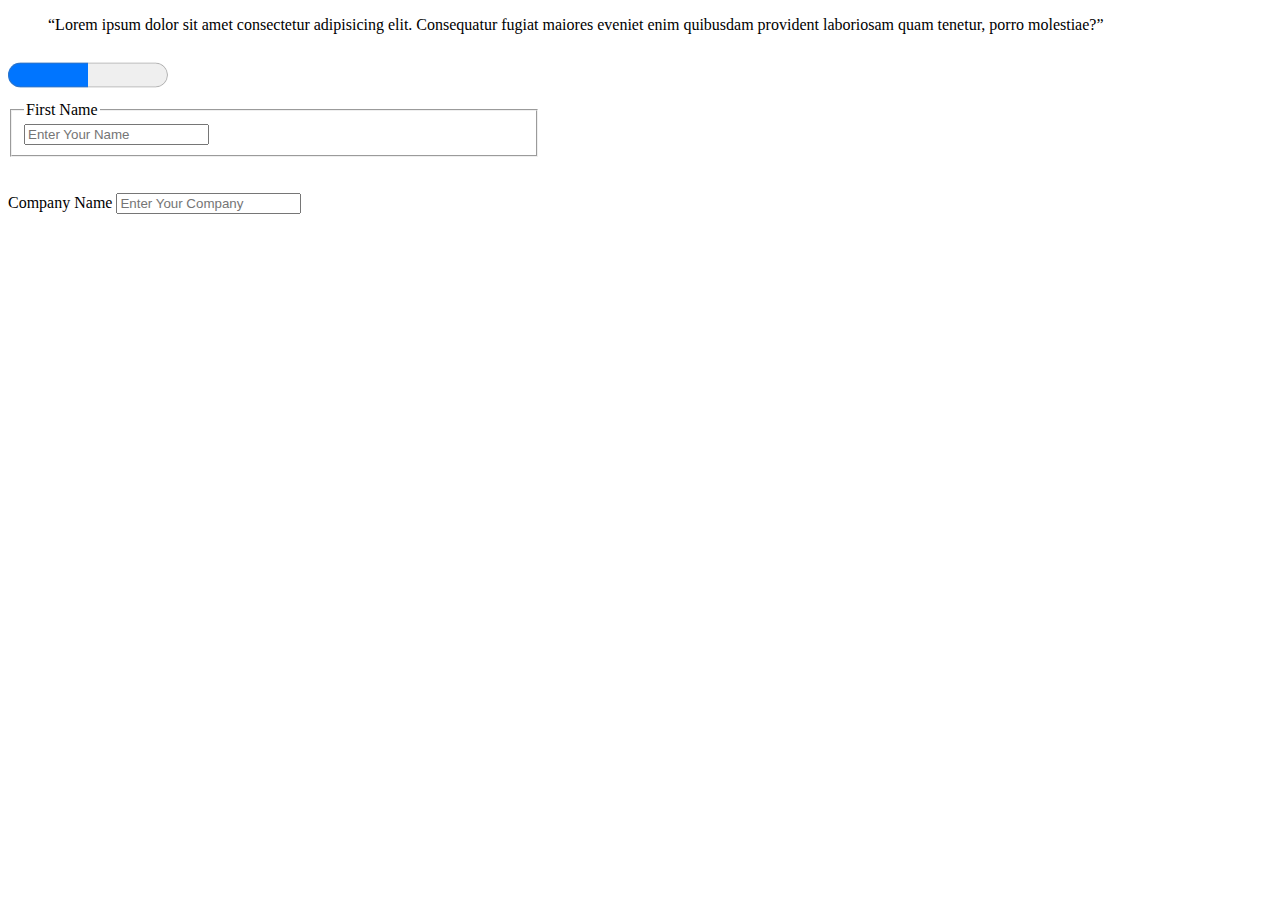
==== HTML/pracitse.html @ 468a3e13 "again" ====
<!DOCTYPE html>
<html lang="en">
<head>
    <meta charset="UTF-8">
    <meta http-equiv="X-UA-Compatible" content="IE=edge">
    <meta name="viewport" content="width=device-width, initial-scale=1.0">
    <title>Document</title>
</head>
<body>
    <blockquote>
        <q>Lorem ipsum dolor sit amet consectetur adipisicing elit. Consequatur fugiat maiores eveniet enim quibusdam provident laboriosam quam tenetur, porro molestiae?</q>
    </blockquote>

    <!-- progress -->
    <progress value="50" max="100" style="height:50px; "></progress>

<!-- fieldset/legend -->

<form action="">
    <fieldset style="width: 500px;">
        <legend>First Name</legend>
        <input type="text" placeholder="Enter Your Name">
    </fieldset>
</form>
<br>
<br>

<!-- datalist -->

<form action="">
    <label for="company_Name">Company Name</label>
    <input list="Company" id="company_Name" placeholder="Enter Your Company">
    <datalist id="Company">
        <option value="Tata"></option>
        <option value="Bajaj"></option>
        <option value="Apache"></option>
    </datalist>
</form>








</body>
</html>
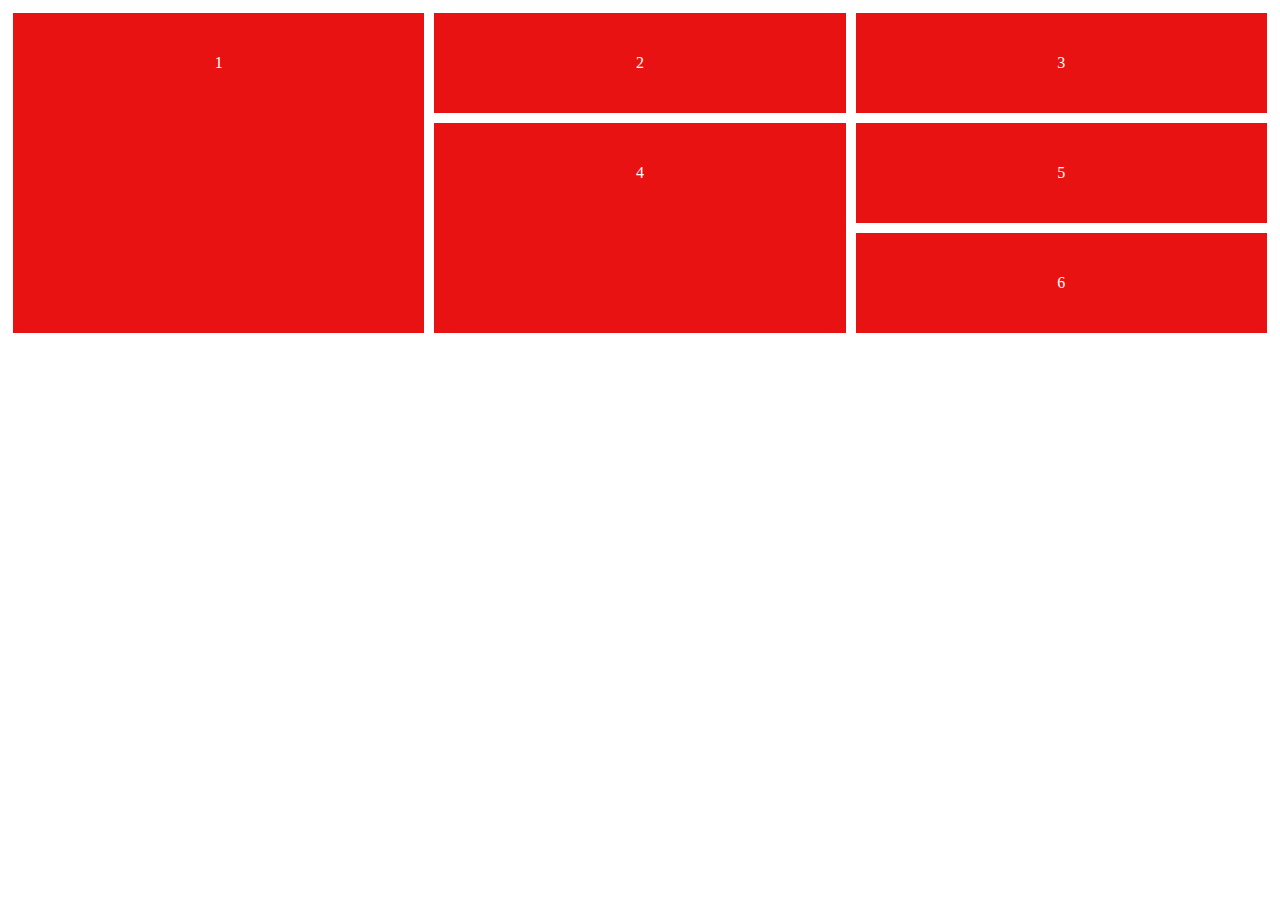
==== commit 477b3eab: "css grid" ====
--- a/HTML/pracitse.html
+++ b/HTML/pracitse.html
@@ -4,45 +4,18 @@
     <meta charset="UTF-8">
     <meta http-equiv="X-UA-Compatible" content="IE=edge">
     <meta name="viewport" content="width=device-width, initial-scale=1.0">
-    <title>Document</title>
+    <title>CSS grid</title>
+    <link rel="stylesheet" href="../CSS/any.css">
 </head>
 <body>
-    <blockquote>
-        <q>Lorem ipsum dolor sit amet consectetur adipisicing elit. Consequatur fugiat maiores eveniet enim quibusdam provident laboriosam quam tenetur, porro molestiae?</q>
-    </blockquote>
-
-    <!-- progress -->
-    <progress value="50" max="100" style="height:50px; "></progress>
-
-<!-- fieldset/legend -->
-
-<form action="">
-    <fieldset style="width: 500px;">
-        <legend>First Name</legend>
-        <input type="text" placeholder="Enter Your Name">
-    </fieldset>
-</form>
-<br>
-<br>
-
-<!-- datalist -->
-
-<form action="">
-    <label for="company_Name">Company Name</label>
-    <input list="Company" id="company_Name" placeholder="Enter Your Company">
-    <datalist id="Company">
-        <option value="Tata"></option>
-        <option value="Bajaj"></option>
-        <option value="Apache"></option>
-    </datalist>
-</form>
-
-
-
-
-
-
-
+    <div class="grid-container">
+        <div class="grid-item">1</div>
+        <div class="grid-item">2</div>
+        <div class="grid-item">3</div>
+        <div class="grid-item">4</div>
+        <div class="grid-item">5</div>
+        <div class="grid-item">6</div>
+    </div>
 
 </body>
 </html>--- a/CSS/any.css
+++ b/CSS/any.css
@@ -0,0 +1,34 @@
+.grid-container{
+  display: grid;
+  grid-template-columns: auto auto auto;
+  
+  
+}
+
+.grid-item{
+  
+  /* height: 100px;
+  width: 100px; */
+  background: #e91212;
+  margin: 5px;
+  text-align: center;
+  line-height: 100px;
+  color: #fff;
+}
+
+.grid-item:nth-child(1){
+  grid-row-start: 1;
+  grid-row-end: 4;
+}
+
+.grid-item:nth-child(3){
+  grid-column-start: 3;
+  grid-row-start: 1;
+  grid-row-end: ;
+}
+
+.grid-item:nth-child(4){
+  grid-column-start: 2;
+  grid-row-start: 2;
+  grid-row-end: 6;
+}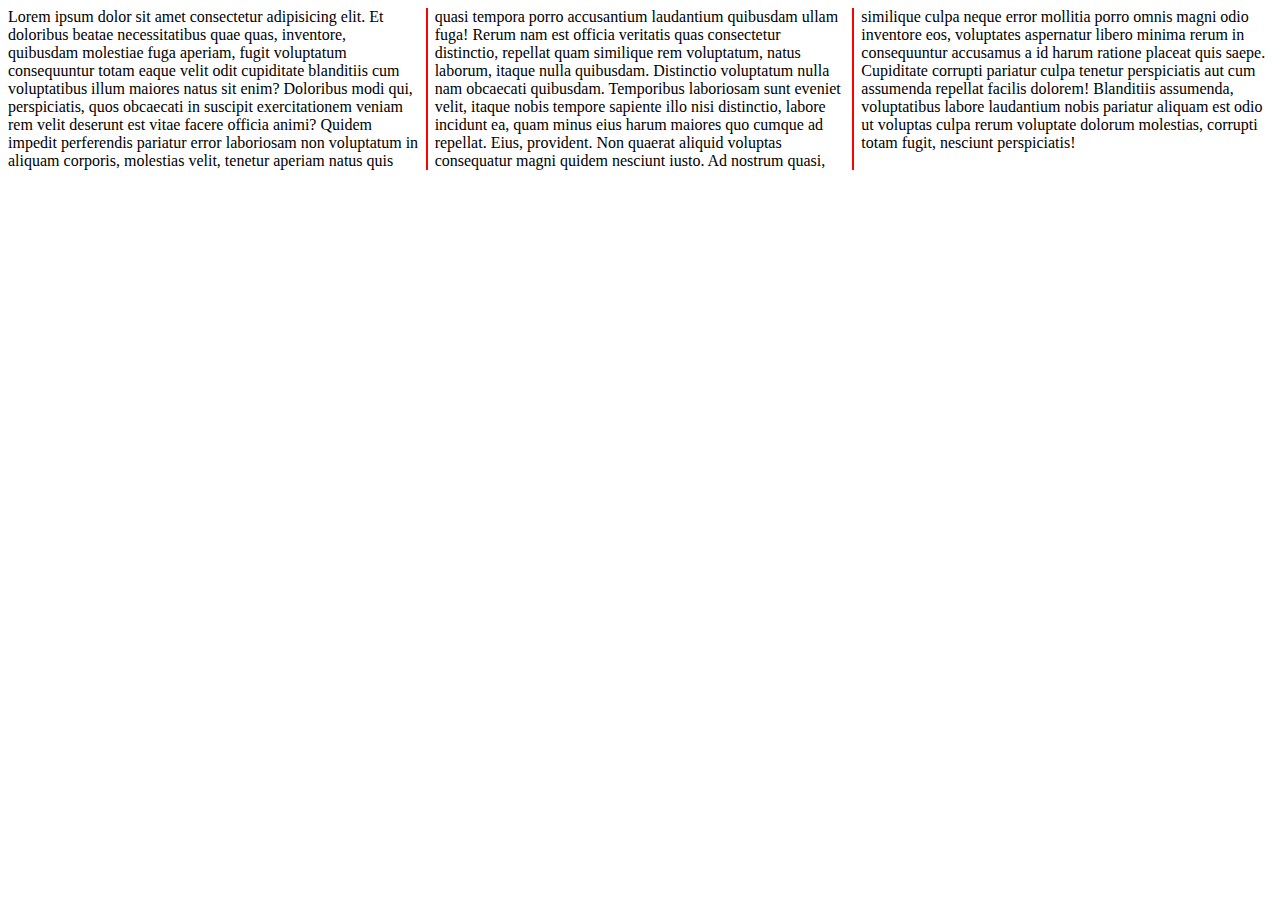
==== commit 08416765: "column rule" ====
--- a/HTML/pracitse.html
+++ b/HTML/pracitse.html
@@ -8,13 +8,8 @@
     <link rel="stylesheet" href="../CSS/any.css">
 </head>
 <body>
-    <div class="grid-container">
-        <div class="grid-item">1</div>
-        <div class="grid-item">2</div>
-        <div class="grid-item">3</div>
-        <div class="grid-item">4</div>
-        <div class="grid-item">5</div>
-        <div class="grid-item">6</div>
+    <div class="container">
+        Lorem ipsum dolor sit amet consectetur adipisicing elit. Et doloribus beatae necessitatibus quae quas, inventore, quibusdam molestiae fuga aperiam, fugit voluptatum consequuntur totam eaque velit odit cupiditate blanditiis cum voluptatibus illum maiores natus sit enim? Doloribus modi qui, perspiciatis, quos obcaecati in suscipit exercitationem veniam rem velit deserunt est vitae facere officia animi? Quidem impedit perferendis pariatur error laboriosam non voluptatum in aliquam corporis, molestias velit, tenetur aperiam natus quis quasi tempora porro accusantium laudantium quibusdam ullam fuga! Rerum nam est officia veritatis quas consectetur distinctio, repellat quam similique rem voluptatum, natus laborum, itaque nulla quibusdam. Distinctio voluptatum nulla nam obcaecati quibusdam. Temporibus laboriosam sunt eveniet velit, itaque nobis tempore sapiente illo nisi distinctio, labore incidunt ea, quam minus eius harum maiores quo cumque ad repellat. Eius, provident. Non quaerat aliquid voluptas consequatur magni quidem nesciunt iusto. Ad nostrum quasi, similique culpa neque error mollitia porro omnis magni odio inventore eos, voluptates aspernatur libero minima rerum in consequuntur accusamus a id harum ratione placeat quis saepe. Cupiditate corrupti pariatur culpa tenetur perspiciatis aut cum assumenda repellat facilis dolorem! Blanditiis assumenda, voluptatibus labore laudantium nobis pariatur aliquam est odio ut voluptas culpa rerum voluptate dolorum molestias, corrupti totam fugit, nesciunt perspiciatis!
     </div>
 
 </body>
--- a/CSS/any.css
+++ b/CSS/any.css
@@ -1,34 +1,4 @@
-.grid-container{
-  display: grid;
-  grid-template-columns: auto auto auto;
-  
-  
-}
-
-.grid-item{
-  
-  /* height: 100px;
-  width: 100px; */
-  background: #e91212;
-  margin: 5px;
-  text-align: center;
-  line-height: 100px;
-  color: #fff;
-}
-
-.grid-item:nth-child(1){
-  grid-row-start: 1;
-  grid-row-end: 4;
-}
-
-.grid-item:nth-child(3){
-  grid-column-start: 3;
-  grid-row-start: 1;
-  grid-row-end: ;
-}
-
-.grid-item:nth-child(4){
-  grid-column-start: 2;
-  grid-row-start: 2;
-  grid-row-end: 6;
+.container{
+  column-count: 3;
+  column-rule: 2px solid red;
 }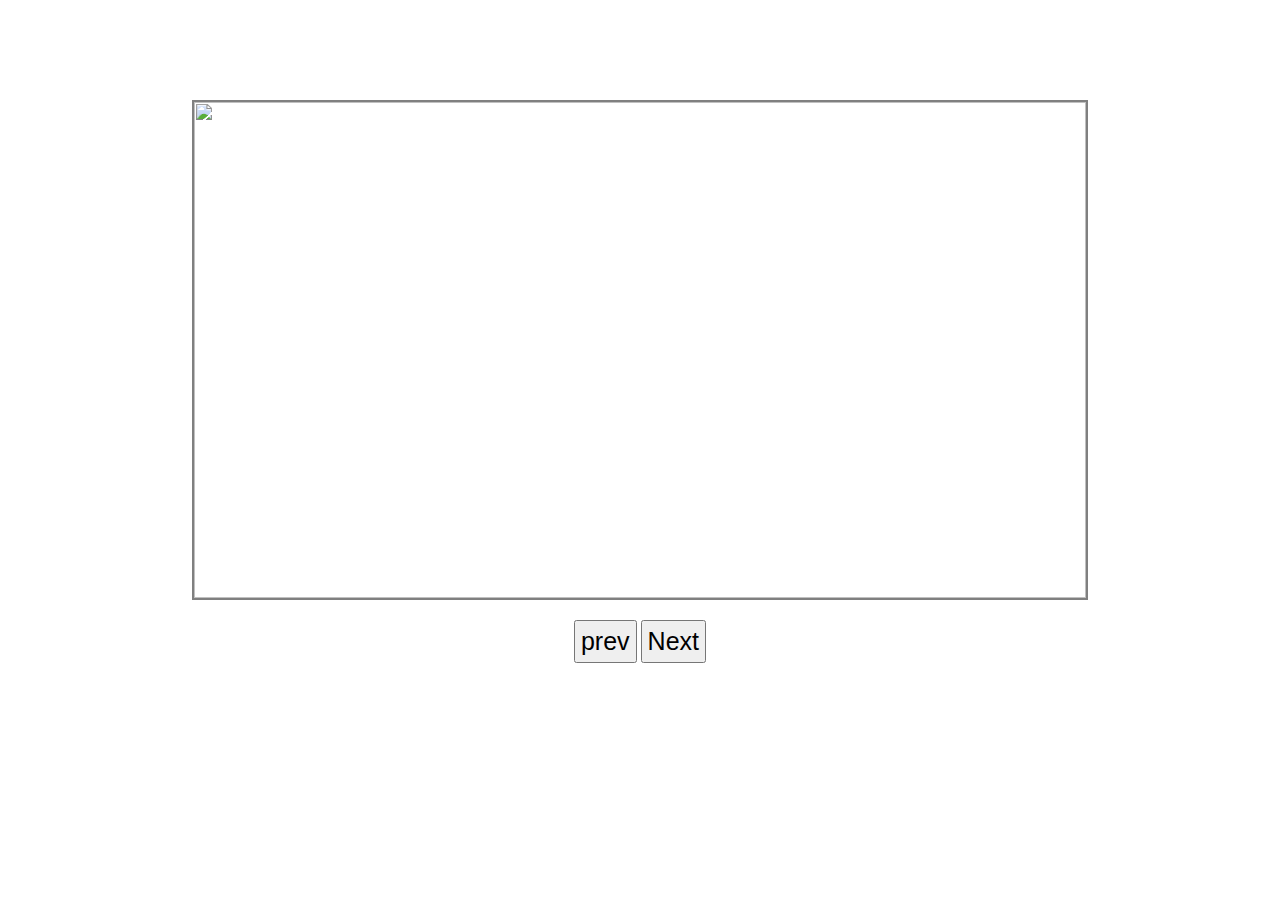
==== commit 4287f694: "carousel" ====
--- a/HTML/pracitse.html
+++ b/HTML/pracitse.html
@@ -1,16 +1,30 @@
 <!DOCTYPE html>
 <html lang="en">
-<head>
-    <meta charset="UTF-8">
-    <meta http-equiv="X-UA-Compatible" content="IE=edge">
-    <meta name="viewport" content="width=device-width, initial-scale=1.0">
-    <title>CSS grid</title>
-    <link rel="stylesheet" href="../CSS/any.css">
-</head>
-<body>
+  <head>
+    <meta charset="UTF-8" />
+    <meta name="viewport" content="width=device-width, initial-scale=1.0" />
+    <title>Carousel Practise</title>
+    <link rel="stylesheet" href="/CSS/any.css" />
+  </head>
+  <body>
+    <!-- ======== Image section ======= -->
     <div class="container">
-        Lorem ipsum dolor sit amet consectetur adipisicing elit. Et doloribus beatae necessitatibus quae quas, inventore, quibusdam molestiae fuga aperiam, fugit voluptatum consequuntur totam eaque velit odit cupiditate blanditiis cum voluptatibus illum maiores natus sit enim? Doloribus modi qui, perspiciatis, quos obcaecati in suscipit exercitationem veniam rem velit deserunt est vitae facere officia animi? Quidem impedit perferendis pariatur error laboriosam non voluptatum in aliquam corporis, molestias velit, tenetur aperiam natus quis quasi tempora porro accusantium laudantium quibusdam ullam fuga! Rerum nam est officia veritatis quas consectetur distinctio, repellat quam similique rem voluptatum, natus laborum, itaque nulla quibusdam. Distinctio voluptatum nulla nam obcaecati quibusdam. Temporibus laboriosam sunt eveniet velit, itaque nobis tempore sapiente illo nisi distinctio, labore incidunt ea, quam minus eius harum maiores quo cumque ad repellat. Eius, provident. Non quaerat aliquid voluptas consequatur magni quidem nesciunt iusto. Ad nostrum quasi, similique culpa neque error mollitia porro omnis magni odio inventore eos, voluptates aspernatur libero minima rerum in consequuntur accusamus a id harum ratione placeat quis saepe. Cupiditate corrupti pariatur culpa tenetur perspiciatis aut cum assumenda repellat facilis dolorem! Blanditiis assumenda, voluptatibus labore laudantium nobis pariatur aliquam est odio ut voluptas culpa rerum voluptate dolorum molestias, corrupti totam fugit, nesciunt perspiciatis!
+      <img src="https://picsum.photos/id/238/1000/300" class="slideImage" alt="">
+      <img src="https://picsum.photos/id/239/1000/300" class="slideImage" alt="">
+      <img src="https://picsum.photos/id/235/1000/300" class="slideImage" alt="">
+      <img src="https://picsum.photos/id/233/1000/300" class="slideImage" alt="">
     </div>
 
-</body>
-</html>+    <!-- ======= Button ======== -->
+
+    <div class="btn">
+      <button onclick="prev()">prev</button>
+      <button onclick="next()">Next</button>
+    </div>
+
+
+    <script src="/js/main.js">
+
+    </script>
+  </body>
+</html>
--- a/CSS/any.css
+++ b/CSS/any.css
@@ -1,4 +1,40 @@
+*{
+    box-sizing: border-box;
+    margin: 0;
+    padding: 0;
+}
+
 .container{
-  column-count: 3;
-  column-rule: 2px solid red;
-}+    width: 70%;
+    height: 500px;
+    margin: auto;
+    margin-top: 100px;
+    border: 2px solid gray;
+    position: relative;
+    overflow: hidden;
+}
+
+.container img{
+    width: 100%;
+    height: 100%;
+    transition: 1s;
+    position: absolute;
+}
+
+.btn{
+    margin: 10px;
+    text-align: center;
+    padding: 10px;
+}
+
+.btn button{
+    font-size: 25px;
+    padding: 5px;
+}
+
+
+
+
+
+
+
